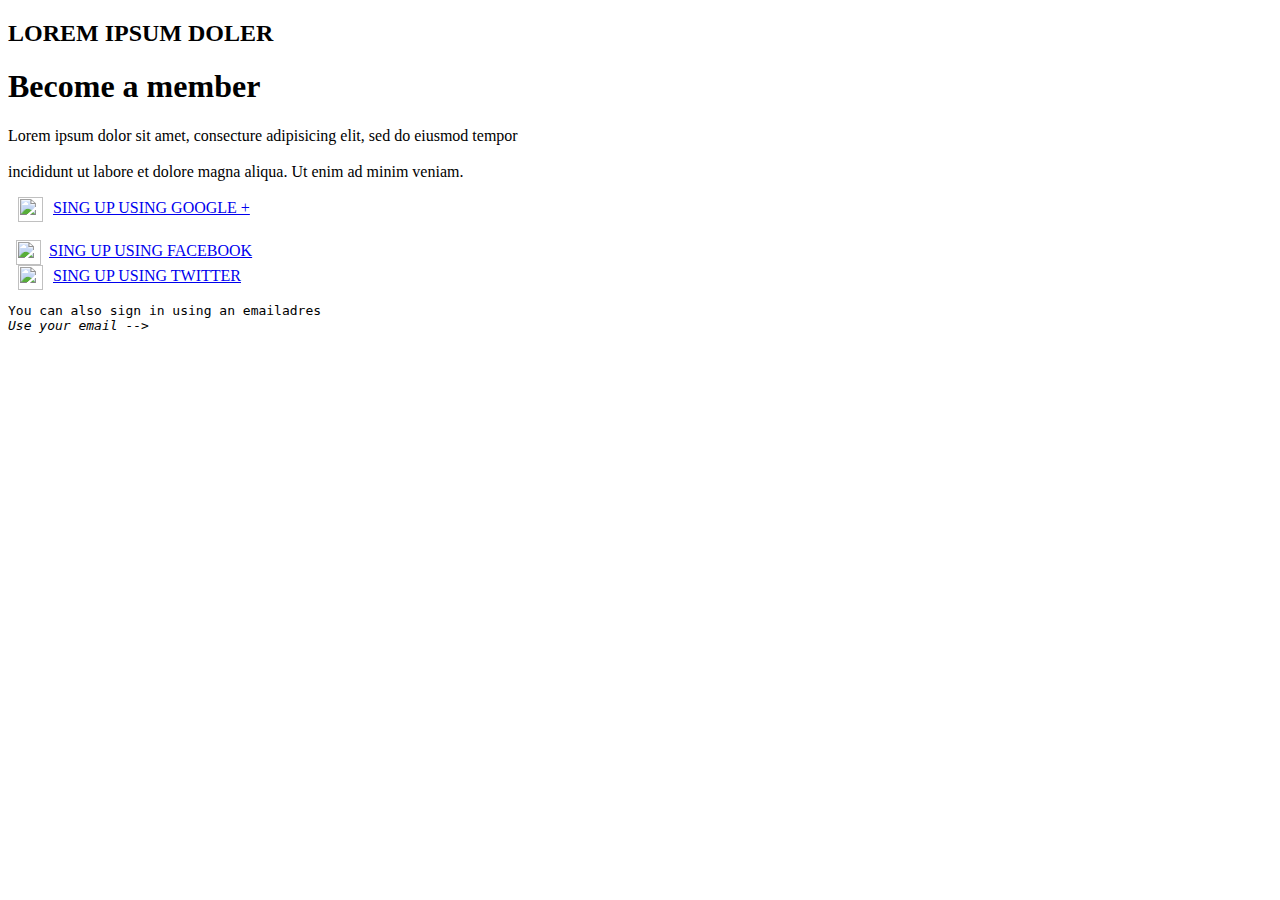
==== first.html @ 3803521e "Add files via upload" ====
<!DOCTYPE html>
<html lang="ru">
<head>
	<title>Build Site</title>
	<meta charset="utf-8">
	<link rel="stylesheet" type="text/css" href="styles/style.css">
</head>
<body>

	<div id="all">

	<div id="one">
		<h2>LOREM IPSUM DOLER</h2>
	</div>

	<div id="two">
		<h1>Become a member</h1>
	</div>

	<div id="r"><p>Lorem ipsum dolor sit amet, consecture adipisicing elit, sed do eiusmod tempor<br><br>incididunt ut labore et dolore magna aliqua. Ut enim ad minim veniam.</p></div>

	<div id="image"></div>

	<a href="#" id="google"><div id="Google"><img src="images/google.png" width="25px" height="25px" hspace="	10px"
		align="center">SING UP USING GOOGLE +</div></a><br>

	<a href="#" id="facebook"><div id="Facebook"><img src="images/facebook.png" width="25px" height="25px" hspace="8px"
		align="center">SING UP USING FACEBOOK</div></a>

	<a href="#" id="twitter"><div id="Twitter"><img src="images/twitter.png" width="25px" height="25px" hspace="10px"align="center">SING UP USING TWITTER</div></a>

	<pre id="footer">You can also sign in using an emailadres <br><i>Use your email --></i>

</pre>
</div>
</body>
</html>
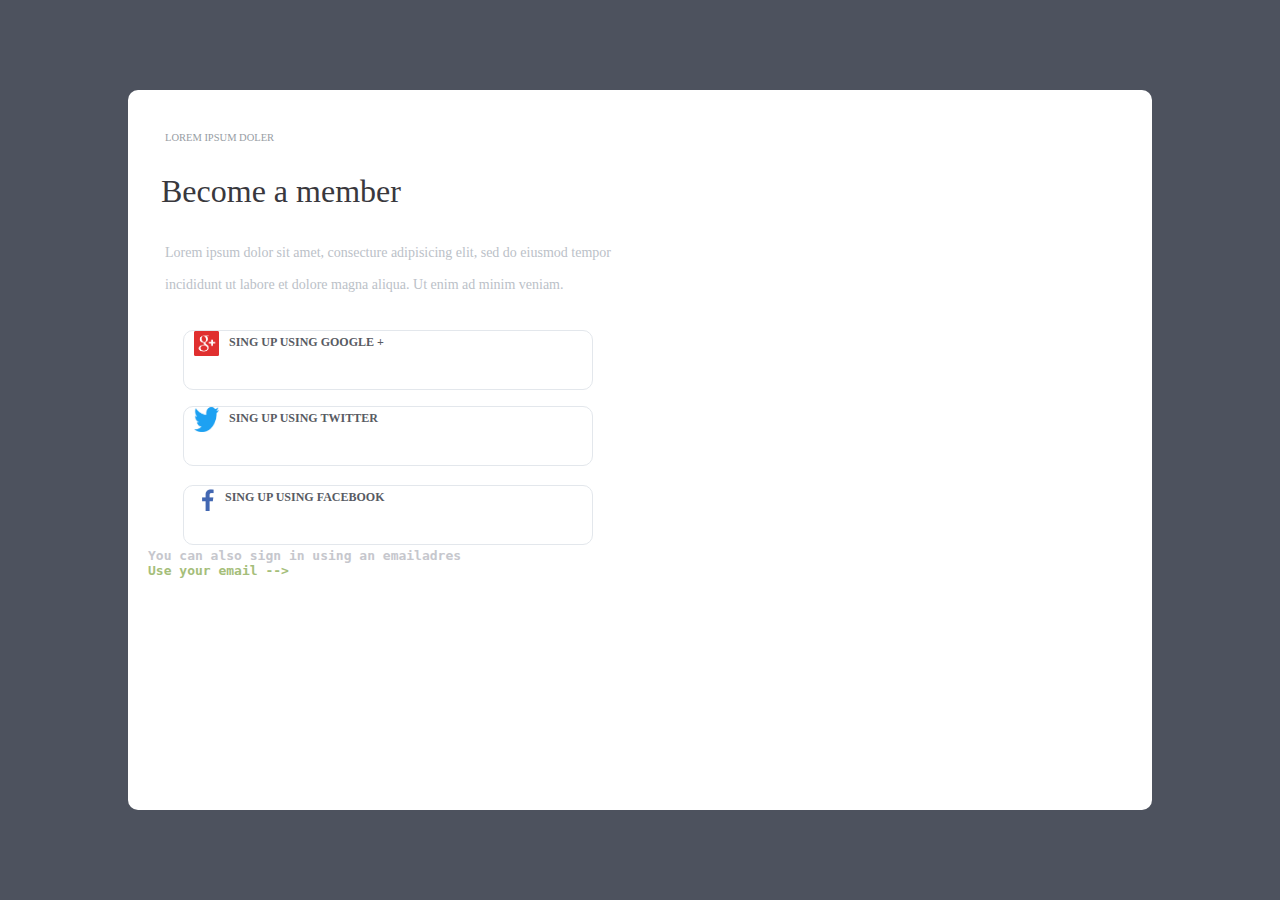
==== commit 97833697: "Update first.html" ====
--- a/first.html
+++ b/first.html
@@ -3,7 +3,7 @@
 <head>
 	<title>Build Site</title>
 	<meta charset="utf-8">
-	<link rel="stylesheet" type="text/css" href="styles/style.css">
+	<link rel="stylesheet" type="text/css" href="style.css">
 </head>
 <body>
 
@@ -21,17 +21,17 @@
 
 	<div id="image"></div>
 
-	<a href="#" id="google"><div id="Google"><img src="images/google.png" width="25px" height="25px" hspace="	10px"
+	<a href="#" id="google"><div id="Google"><img src="google.png" width="25px" height="25px" hspace="	10px"
 		align="center">SING UP USING GOOGLE +</div></a><br>
 
-	<a href="#" id="facebook"><div id="Facebook"><img src="images/facebook.png" width="25px" height="25px" hspace="8px"
+	<a href="#" id="facebook"><div id="Facebook"><img src="facebook.png" width="25px" height="25px" hspace="8px"
 		align="center">SING UP USING FACEBOOK</div></a>
 
-	<a href="#" id="twitter"><div id="Twitter"><img src="images/twitter.png" width="25px" height="25px" hspace="10px"align="center">SING UP USING TWITTER</div></a>
+	<a href="#" id="twitter"><div id="Twitter"><img src="twitter.png" width="25px" height="25px" hspace="10px"align="center">SING UP USING TWITTER</div></a>
 
 	<pre id="footer">You can also sign in using an emailadres <br><i>Use your email --></i>
 
 </pre>
 </div>
 </body>
-</html>+</html>
--- a/style.css
+++ b/style.css
@@ -0,0 +1,188 @@
+body{
+	background: #4d525e;
+}
+
+div#all{
+	background-color: #fff;
+	box-sizing: border-box;
+	border: 1px;
+	border-radius: 10px;
+	width: 80%;
+    height: 80%;
+    position: absolute;
+    top: 0;
+    right: 0;
+    bottom: 0;
+    left: 0;
+    margin: auto;
+}
+
+div#one{
+	width: 60%;
+	float:left;
+	box-sizing: border-box;
+	font-size: 7px;
+	color: #979da4;
+	padding-top: 33px;
+	padding-left: 37px;
+	font-family: Comic Sans MS;
+}
+
+
+div#two{
+	width: 60%;
+	float:left;
+	box-sizing: border-box;
+	color: #39383d;
+	padding-left: 33px;
+	font-family: Georgia;
+}
+
+
+div#r {
+	width: 60%;
+	float:left;
+	box-sizing: border-box;
+	padding-left: 37px;
+	font-size: 14px;
+	color: #bbc1c8;
+}
+
+div#image{
+	width: 40%;
+	float:right;
+	box-sizing: border-box;
+	min-height: 100%;
+	background-image: url('../images/build.png');
+	position: relative;
+	bottom: 146px;
+	border-radius: 0px 10px 10px 0px;
+
+}
+div#Google{
+	width: 40%;
+	border: 1px solid #e3e7ec;
+	min-height: 60px;
+	box-sizing: border-box;
+	position: absolute;
+    left: 45px;
+    margin-top: 240px;
+    font-size: 12px;
+    color: #585b63;
+    margin-left: 10px;
+    border-radius: 10px;
+    font-weight: bold;
+}
+
+div#Twitter{
+	width: 40%;
+	border: 1px solid #e3e7ec;
+	min-height: 60px;
+	box-sizing: border-box;
+	position: absolute;
+    left: 45px;
+    margin-top: 298px;
+    font-size: 12px;
+    color: #585b63;
+    margin-left: 10px;
+    border-radius: 10px;
+    font-weight: bold;
+}
+
+div#Facebook{
+	width: 40%;
+	border: 1px solid #e3e7ec;
+	min-height: 60px;
+	box-sizing: border-box;
+	margin-right: 1px;
+	position: absolute;
+    left: 45px;
+    margin-top: 377px;
+    font-size: 12px;
+    color: #585b63;
+    margin-left: 10px;
+    border-radius: 10px;
+    font-weight: bold;
+}
+
+pre#footer{
+	float: left;
+	top:228px;
+	position: relative;
+	left: 20px;
+	color: #c6c7cd;
+	font-size: 13px;
+	font-weight: bold;
+}
+
+i{
+	color: #a5be7a;
+	font-style: normal;
+}
+
+a#google div:link{
+	text-decoration: none;
+	color: #545b67;
+}
+
+a#google div:visited{
+	color: #545b67;
+}
+
+a#google div:hover{
+	color: #fd1f1f;
+	-webkit-box-shadow: 10px 10px 75px -2px rgba(0,0,0,0.2);
+-moz-box-shadow: 10px 10px 75px -2px rgba(0,0,0,0.2);
+box-shadow: 10px 10px 75px -2px rgba(0,0,0,0.2);
+}
+
+a#google div:active{
+	font-size: 11px;
+	color: #11ef40;
+}
+
+a#facebook div:link{
+	text-decoration: none;
+	color: #545b67;
+}
+
+a#facebook div:visited{
+	color: #545b67;
+}
+
+a#facebook div:hover{
+	color: #fd1f1f;
+	-webkit-box-shadow: 10px 10px 75px -2px rgba(0,0,0,0.2);
+-moz-box-shadow: 10px 10px 75px -2px rgba(0,0,0,0.2);
+box-shadow: 10px 10px 75px -2px rgba(0,0,0,0.2);
+}
+
+a#facebook div:active{
+	font-size: 11px;
+	color: #11ef40;
+}
+
+a#twitter div:link{
+	text-decoration: none;
+	color: #545b67;
+}
+
+a#twitter div:visited{
+	color: #545b67;
+}
+
+a#twitter div:hover{
+	color: #fd1f1f;
+	-webkit-box-shadow: 10px 10px 75px -2px rgba(0,0,0,0.2);
+-moz-box-shadow: 10px 10px 75px -2px rgba(0,0,0,0.2);
+box-shadow: 10px 10px 75px -2px rgba(0,0,0,0.2);
+}
+
+a#twitter div:active{
+	font-size: 11px;
+	color: #11ef40;
+}
+
+h1, h2{
+	font-weight: normal;
+}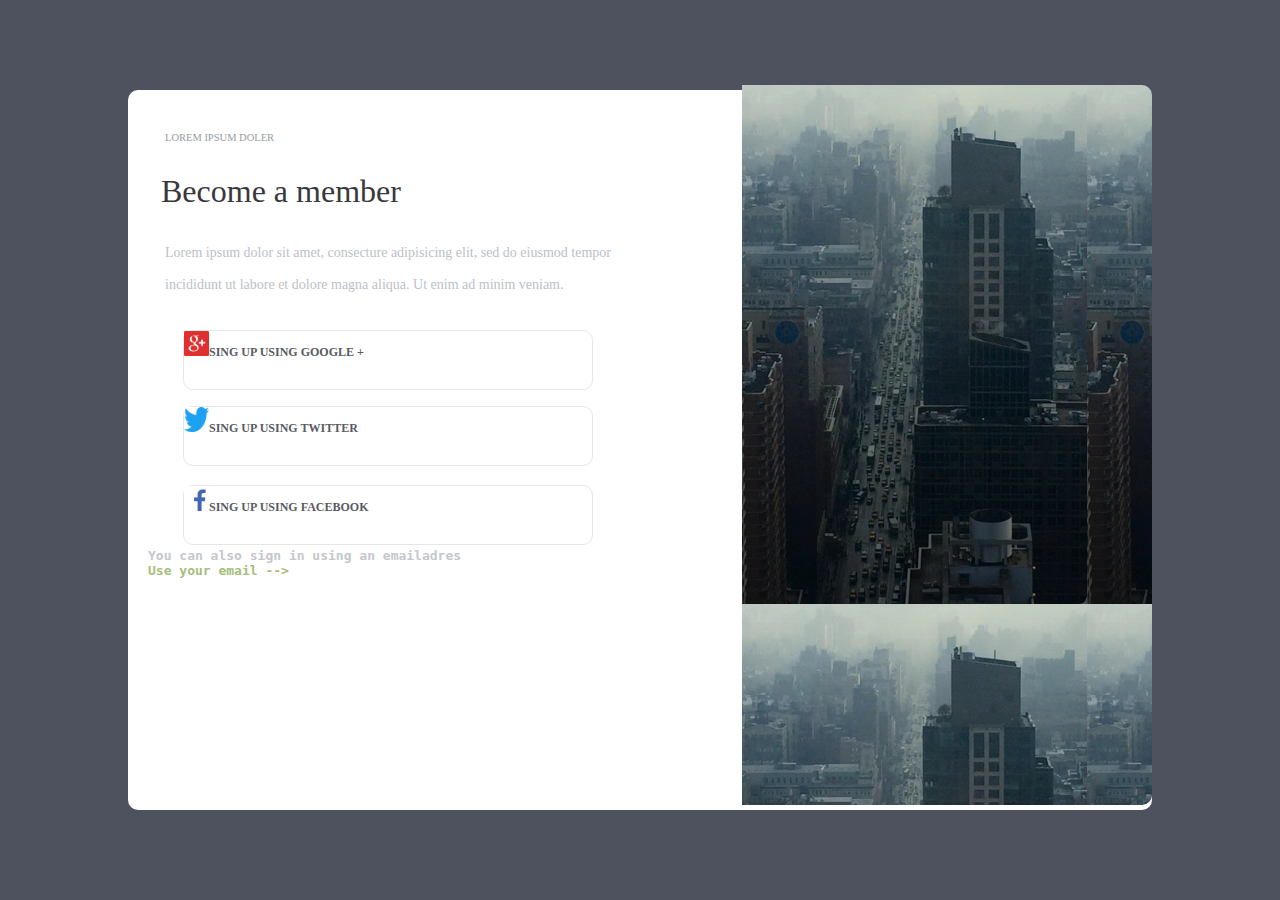
==== commit 6f10b827: "Update first.html" ====
--- a/first.html
+++ b/first.html
@@ -21,13 +21,11 @@
 
 	<div id="image"></div>
 
-	<a href="#" id="google"><div id="Google"><img src="google.png" width="25px" height="25px" hspace="	10px"
-		align="center">SING UP USING GOOGLE +</div></a><br>
+	<a href="#" id="google"><div id="Google"><img src="google.png" width="25" height="25" data-hspace="10" data-align="center" alt="Google">SING UP USING GOOGLE +</div></a><br>
 
-	<a href="#" id="facebook"><div id="Facebook"><img src="facebook.png" width="25px" height="25px" hspace="8px"
-		align="center">SING UP USING FACEBOOK</div></a>
+	<a href="#" id="facebook"><div id="Facebook"><img src="facebook.png" width="25" height="25" data-hspace="8" data-align="center" alt="Facebook">SING UP USING FACEBOOK</div></a>
 
-	<a href="#" id="twitter"><div id="Twitter"><img src="twitter.png" width="25px" height="25px" hspace="10px"align="center">SING UP USING TWITTER</div></a>
+	<a href="#" id="twitter"><div id="Twitter"><img src="twitter.png" width="25" height="25" data-hspace="10" data-align="center" alt="Twitter">SING UP USING TWITTER</div></a>
 
 	<pre id="footer">You can also sign in using an emailadres <br><i>Use your email --></i>
 
--- a/style.css
+++ b/style.css
@@ -53,7 +53,7 @@
 	float:right;
 	box-sizing: border-box;
 	min-height: 100%;
-	background-image: url('../images/build.png');
+	background-image: url('build.png');
 	position: relative;
 	bottom: 146px;
 	border-radius: 0px 10px 10px 0px;
